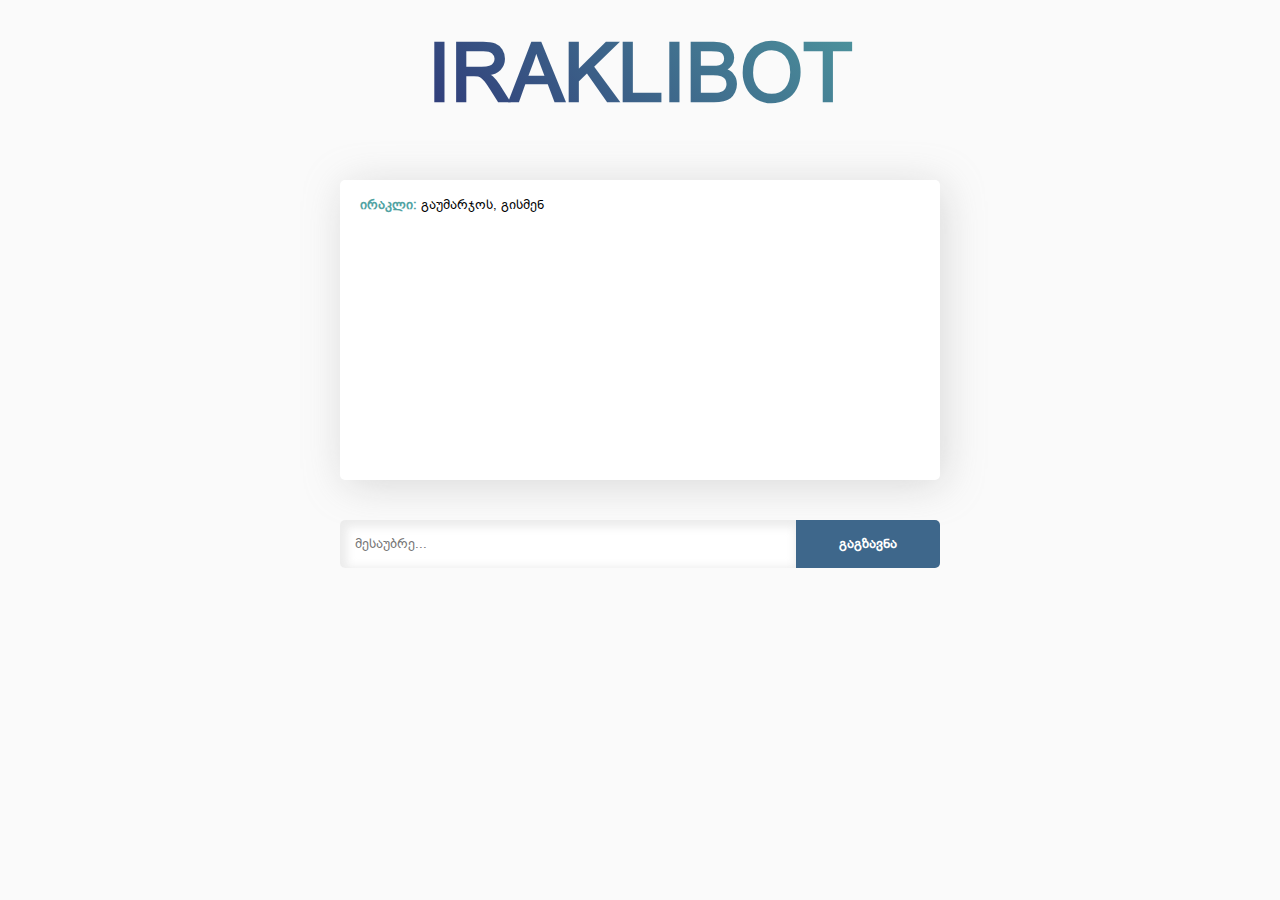
==== index.html @ 2b3e488c "Update index.html" ====
<!DOCTYPE html>
<html lang="ka">
   <head>
      <meta charset="utf-8">
      <title>IrakliBot</title>
      <meta name="description" content="Talk with digital version of Irakli">
      <link rel="icon" type="image/x-icon" href="/favicon.png">
      <meta name="viewport" content="width=device-width, initial-scale=1, maximum-scale=1, user-scalable=no" />
      <link rel="stylesheet" href="style.css">
   </head>
   <body>
      <div class="container">
         <h1 class="title">IrakliBot</h1>
         <p class="fuzzytext"></p>
         <div class="chat" id="chatid"></div>
         <div class="busy"></div>
         <div class="input">
            <form id="addUserForm">
               <input name="field1" type="text" placeholder="მესაუბრე..." class="input1" />
               <input type="submit" name="submit" value="გაგზავნა" class="submitbtn">
            </form>
         </div>
      </div>
   </body>
   <script src="https://ajax.googleapis.com/ajax/libs/jquery/3.6.1/jquery.min.js"></script>
   <script src="chatbot.js" type="module"></script>
   <script src="platform.js"></script>
   </html>
---- style.css ----
@font-face {
  font-family: arial;
  src: url(bpg-arial-webfont.woff2);
  font-display: block;
}

* {
  font-family: "arial", sans-serif!important;
  -webkit-user-select: none;
  -khtml-user-select: none;
  -moz-user-select: none;
  -ms-user-select: none;
  -o-user-select: none;
  user-select: none;
}

::-webkit-scrollbar {
  width: 5px;
  background: #f1f1f1;
}

::-webkit-scrollbar-track {
  background: #f1f1f1;
  border-radius:5px;
}

::-webkit-scrollbar-thumb {
  background: #3E678B;
  border-radius:5px;
}

::-webkit-scrollbar-thumb:hover {
  background: #284158;
}


body{
  width:100vw!important;
  margin:0;
  padding:0 ;
  overflow-x:hidden;
}
@media(max-width:1000px){
  .title{
      font-size:60px!important 
 }
 ::-webkit-scrollbar{
  display:none!important
 }
 .chat{
  overflow:scroll!important;
 }
}
body {
  font-size: 13px;
  background-color: #fafafa;
}
.container {
  max-width: 600px!important;
  padding:20px;
  margin:auto 
}
.title {
  font-weight: bold;
  font-family: "Arial GEO", sans-serif;
  text-align: center;
  font-size: 81px;
  font-weight: 800;
  margin:0;
  text-transform:uppercase;
  background: -webkit-linear-gradient(45deg, #2A2A72, #51A3A3 100%);
  background-clip: text;
  -webkit-background-clip: text;
  -webkit-text-fill-color: transparent;
  cursor: auto;
}
.chat {
  height: 300px;
  background-color: white;
  border-radius: 5px;
  box-shadow: 4px 5px 41px -2px rgba(202,202,202,0.75);
  -webkit-box-shadow: 4px 5px 41px -2px rgba(202,202,202,0.75);
  -moz-box-shadow: 4px 5px 41px -2px rgba(202,202,202,0.75);
  overflow:hidden;
}

.chat:hover {
  overflow-y: auto;
}

.chat div {
  margin: 15px 20px 15px;
  line-height: 20px;
}
.chat .party {
  font-weight: bold;
}
.chat .you {
  color: #2A2A72;
}
.chat .other {
  color: #51A3A3;
}
.busy {
  position: absolute;
  padding: 10px 0;
  color: #666;
  display: none;
  font-size: 11px;
}
.fuzzytext {
  display: flex;
  gap: 25px;
  height:25px;
  text-align:center;
  justify-content: center;
  flex-direction:row-reverse 
}
.foreach:first-child {
  color: #162721;
}
.input #addUserForm {
  margin-top: 40px;
  display:flex;
}
.input .input1 {
  vertical-align: top;
  float: left;
  padding: 15px;
  border:none;
  background:white;
  border-top-left-radius: 5px;
  border-bottom-left-radius: 5px;
  width:75%;
  box-shadow: 3px 3px 9px 4px rgba(230,230,230,0.75) inset;
  -webkit-box-shadow: 3px 3px 9px 4px rgba(230,230,230,0.75) inset;
  -moz-box-shadow: 3px 3px 9px 4px rgba(230,230,230,0.75) inset;
}
.input .submitbtn {
  font-weight: bold;
  background: #3E678B;
  border:none;
  color: white;
  text-decoration: none;
  width:25%;
  border-top-right-radius: 5px;
  border-bottom-right-radius: 5px;
  text-align:center;
  padding:15px;
  transition: 0.5s 
}
input:focus{
  outline: none;
}
.input .submitbtn:hover {
  cursor: pointer;
  border:none;
  background:#284158;
  transition: 0.5s ;
}
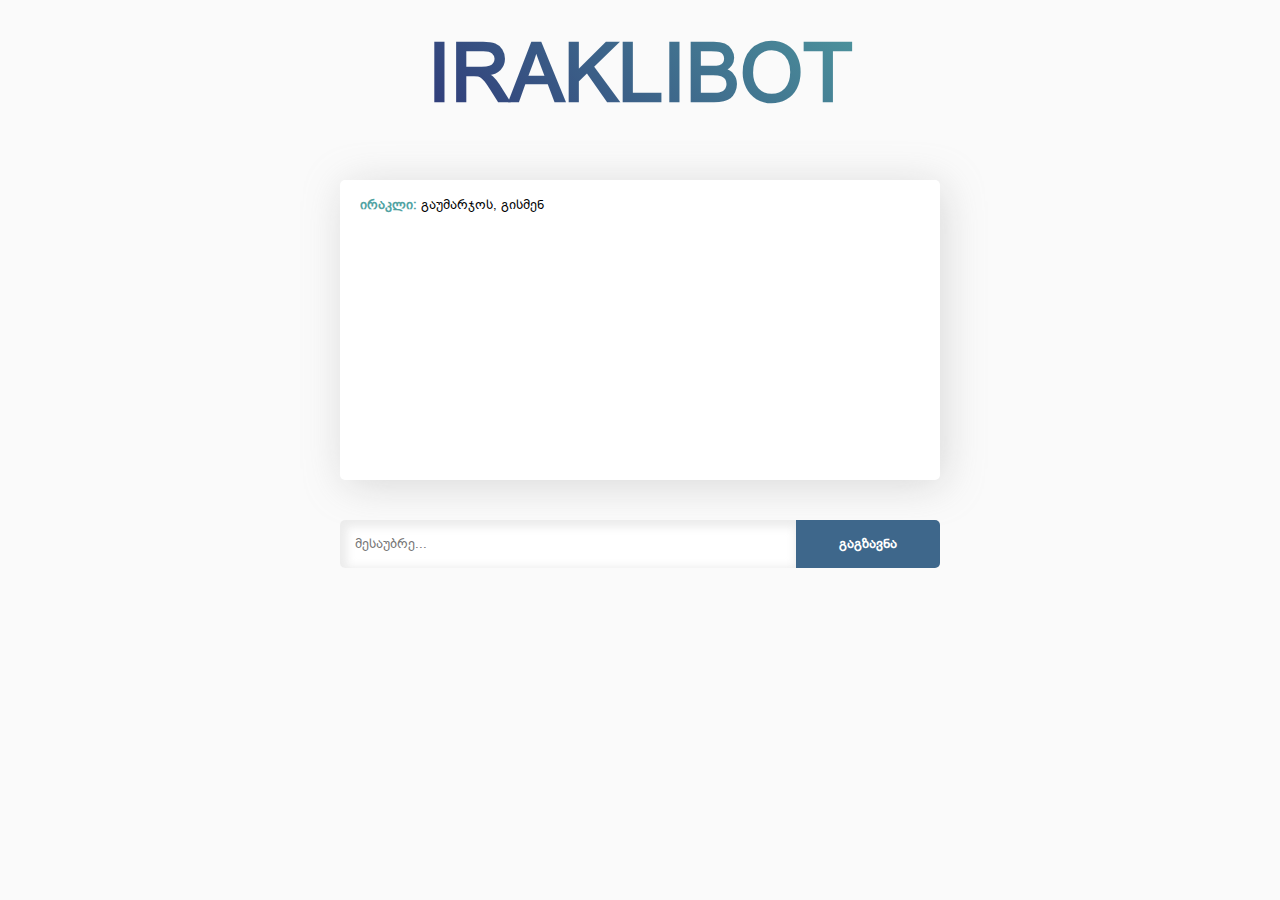
==== commit 3bca841b: "Update index.html" ====
--- a/index.html
+++ b/index.html
@@ -4,9 +4,9 @@
       <meta charset="utf-8">
       <title>IrakliBot</title>
       <meta name="description" content="Talk with digital version of Irakli">
-      <link rel="icon" type="image/x-icon" href="/favicon.png">
-      <meta name="viewport" content="width=device-width, initial-scale=1, maximum-scale=1, user-scalable=no" />
-      <link rel="stylesheet" href="style.css">
+      <link rel="icon" type="image/x-icon" href="./favicon.png">
+      <meta name="viewport" content="width=device-width, initial-scale=1, maximum-scale=1" />
+      <link rel="stylesheet" href="./style.css">
    </head>
    <body>
       <div class="container">
@@ -23,6 +23,6 @@
       </div>
    </body>
    <script src="https://ajax.googleapis.com/ajax/libs/jquery/3.6.1/jquery.min.js"></script>
-   <script src="chatbot.js" type="module"></script>
-   <script src="platform.js"></script>
+   <script src="./chatbot.js" type="module"></script>
+   <script src="./platform.js"></script>
    </html>--- a/style.css
+++ b/style.css
@@ -69,8 +69,8 @@
   margin:0;
   text-transform:uppercase;
   background: -webkit-linear-gradient(45deg, #2A2A72, #51A3A3 100%);
+  -webkit-background-clip: text;
   background-clip: text;
-  -webkit-background-clip: text;
   -webkit-text-fill-color: transparent;
   cursor: auto;
 }
@@ -78,9 +78,9 @@
   height: 300px;
   background-color: white;
   border-radius: 5px;
-  box-shadow: 4px 5px 41px -2px rgba(202,202,202,0.75);
   -webkit-box-shadow: 4px 5px 41px -2px rgba(202,202,202,0.75);
   -moz-box-shadow: 4px 5px 41px -2px rgba(202,202,202,0.75);
+  box-shadow: 4px 5px 41px -2px rgba(202,202,202,0.75);
   overflow:hidden;
 }
 
@@ -132,9 +132,9 @@
   border-top-left-radius: 5px;
   border-bottom-left-radius: 5px;
   width:75%;
-  box-shadow: 3px 3px 9px 4px rgba(230,230,230,0.75) inset;
   -webkit-box-shadow: 3px 3px 9px 4px rgba(230,230,230,0.75) inset;
   -moz-box-shadow: 3px 3px 9px 4px rgba(230,230,230,0.75) inset;
+  box-shadow: 3px 3px 9px 4px rgba(230,230,230,0.75) inset;
 }
 .input .submitbtn {
   font-weight: bold;
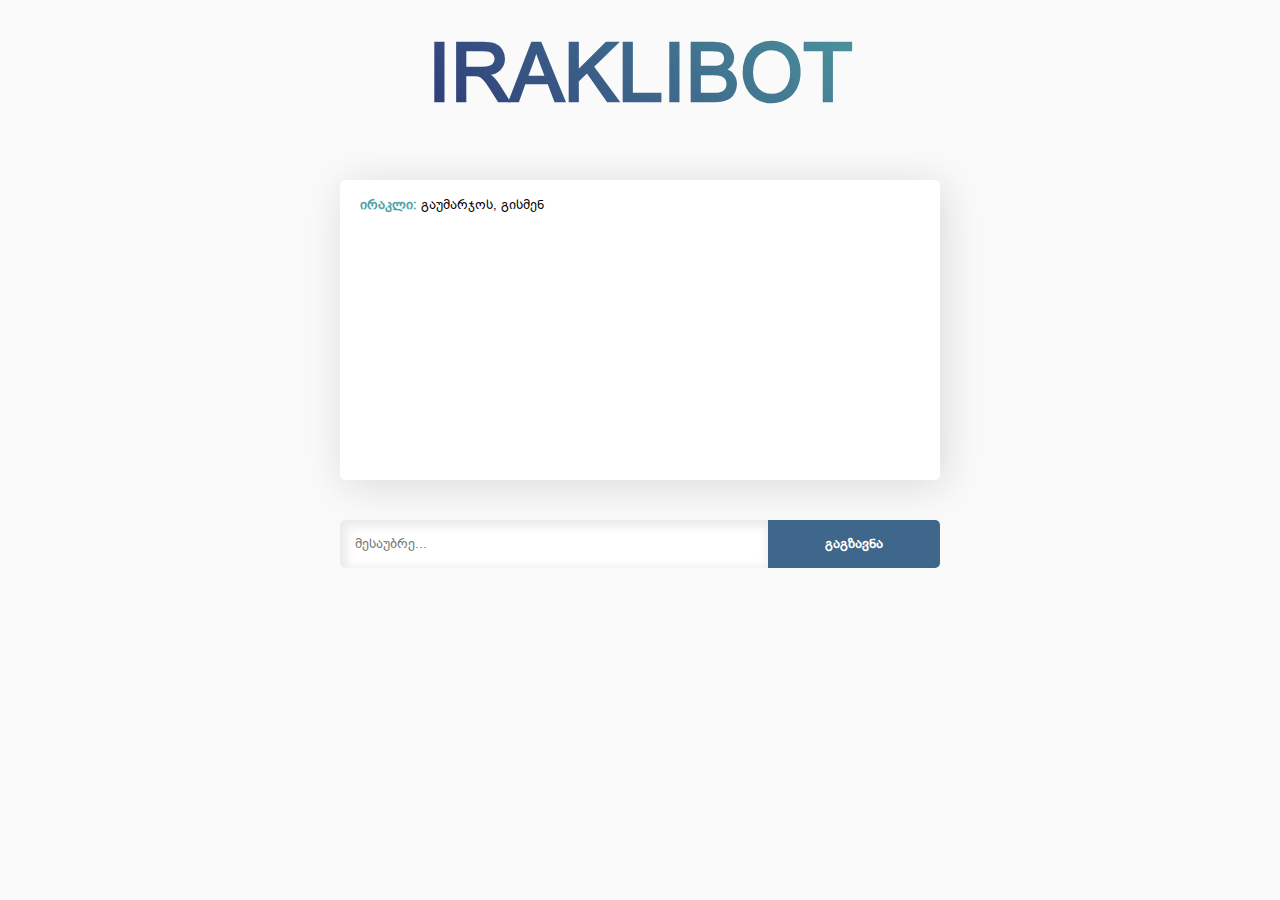
==== commit a0296302: "refactoring" ====
--- a/index.html
+++ b/index.html
@@ -1,28 +1,31 @@
 <!DOCTYPE html>
 <html lang="ka">
-   <head>
-      <meta charset="utf-8">
-      <title>IrakliBot</title>
-      <meta name="description" content="Talk with digital version of Irakli">
-      <link rel="icon" type="image/x-icon" href="./favicon.png">
-      <meta name="viewport" content="width=device-width, initial-scale=1, maximum-scale=1" />
-      <link rel="stylesheet" href="./style.css">
-   </head>
-   <body>
-      <div class="container">
-         <h1 class="title">IrakliBot</h1>
-         <p class="fuzzytext"></p>
-         <div class="chat" id="chatid"></div>
-         <div class="busy"></div>
-         <div class="input">
-            <form id="addUserForm">
-               <input name="field1" type="text" placeholder="მესაუბრე..." class="input1" />
-               <input type="submit" name="submit" value="გაგზავნა" class="submitbtn">
-            </form>
-         </div>
-      </div>
-   </body>
-   <script src="https://ajax.googleapis.com/ajax/libs/jquery/3.6.1/jquery.min.js"></script>
-   <script src="./chatbot.js" type="module"></script>
-   <script src="./platform.js"></script>
-   </html>+
+<head>
+  <meta charset="utf-8" />
+  <title>IrakliBot</title>
+  <meta name="description" content="Talk with digital version of Irakli" />
+  <link rel="icon" type="image/x-icon" href="./favicon.png" />
+  <meta name="viewport" content="width=device-width, initial-scale=1, maximum-scale=1" />
+  <link rel="stylesheet" href="./style.css" />
+</head>
+
+<body>
+  <div class="container">
+    <h1 class="title">IrakliBot</h1>
+    <p class="fuzzytext"></p>
+    <div class="chat" id="chatid"></div>
+    <div class="busy"></div>
+    <div class="input">
+      <form id="addUserForm">
+        <input name="field1" type="text" placeholder="მესაუბრე..." class="input1" />
+        <input type="submit" name="submit" value="გაგზავნა" class="submitbtn" />
+      </form>
+    </div>
+  </div>
+</body>
+<script src="https://ajax.googleapis.com/ajax/libs/jquery/3.6.1/jquery.min.js"></script>
+<script src="./chatbot.js" type="module"></script>
+<script src="./platform.js"></script>
+
+</html>--- a/style.css
+++ b/style.css
@@ -5,7 +5,7 @@
 }
 
 * {
-  font-family: "arial", sans-serif!important;
+  font-family: "arial", sans-serif !important;
   -webkit-user-select: none;
   -khtml-user-select: none;
   -moz-user-select: none;
@@ -21,44 +21,43 @@
 
 ::-webkit-scrollbar-track {
   background: #f1f1f1;
-  border-radius:5px;
+  border-radius: 5px;
 }
 
 ::-webkit-scrollbar-thumb {
-  background: #3E678B;
-  border-radius:5px;
+  background: #3e678b;
+  border-radius: 5px;
 }
 
 ::-webkit-scrollbar-thumb:hover {
   background: #284158;
 }
 
-
-body{
-  width:100vw!important;
-  margin:0;
-  padding:0 ;
-  overflow-x:hidden;
+body {
+  width: 100vw !important;
+  margin: 0;
+  padding: 0;
+  overflow-x: hidden;
 }
-@media(max-width:1000px){
-  .title{
-      font-size:60px!important 
- }
- ::-webkit-scrollbar{
-  display:none!important
- }
- .chat{
-  overflow:scroll!important;
- }
+@media (max-width: 1000px) {
+  .title {
+    font-size: 60px !important;
+  }
+  ::-webkit-scrollbar {
+    display: none !important;
+  }
+  .chat {
+    overflow: scroll !important;
+  }
 }
 body {
   font-size: 13px;
   background-color: #fafafa;
 }
 .container {
-  max-width: 600px!important;
-  padding:20px;
-  margin:auto 
+  max-width: 600px !important;
+  padding: 20px;
+  margin: auto;
 }
 .title {
   font-weight: bold;
@@ -66,9 +65,9 @@
   text-align: center;
   font-size: 81px;
   font-weight: 800;
-  margin:0;
-  text-transform:uppercase;
-  background: -webkit-linear-gradient(45deg, #2A2A72, #51A3A3 100%);
+  margin: 0;
+  text-transform: uppercase;
+  background: -webkit-linear-gradient(45deg, #2a2a72, #51a3a3 100%);
   -webkit-background-clip: text;
   background-clip: text;
   -webkit-text-fill-color: transparent;
@@ -78,10 +77,10 @@
   height: 300px;
   background-color: white;
   border-radius: 5px;
-  -webkit-box-shadow: 4px 5px 41px -2px rgba(202,202,202,0.75);
-  -moz-box-shadow: 4px 5px 41px -2px rgba(202,202,202,0.75);
-  box-shadow: 4px 5px 41px -2px rgba(202,202,202,0.75);
-  overflow:hidden;
+  -webkit-box-shadow: 4px 5px 41px -2px rgba(202, 202, 202, 0.75);
+  -moz-box-shadow: 4px 5px 41px -2px rgba(202, 202, 202, 0.75);
+  box-shadow: 4px 5px 41px -2px rgba(202, 202, 202, 0.75);
+  overflow: hidden;
 }
 
 .chat:hover {
@@ -96,10 +95,10 @@
   font-weight: bold;
 }
 .chat .you {
-  color: #2A2A72;
+  color: #2a2a72;
 }
 .chat .other {
-  color: #51A3A3;
+  color: #51a3a3;
 }
 .busy {
   position: absolute;
@@ -111,54 +110,50 @@
 .fuzzytext {
   display: flex;
   gap: 25px;
-  height:25px;
-  text-align:center;
+  height: 25px;
+  text-align: center;
   justify-content: center;
-  flex-direction:row-reverse 
+  flex-direction: row-reverse;
 }
 .foreach:first-child {
   color: #162721;
 }
 .input #addUserForm {
   margin-top: 40px;
-  display:flex;
+  display: flex;
 }
 .input .input1 {
   vertical-align: top;
   float: left;
   padding: 15px;
-  border:none;
-  background:white;
+  border: none;
+  background: white;
   border-top-left-radius: 5px;
   border-bottom-left-radius: 5px;
-  width:75%;
-  -webkit-box-shadow: 3px 3px 9px 4px rgba(230,230,230,0.75) inset;
-  -moz-box-shadow: 3px 3px 9px 4px rgba(230,230,230,0.75) inset;
-  box-shadow: 3px 3px 9px 4px rgba(230,230,230,0.75) inset;
+  width: 70%;
+  -webkit-box-shadow: 3px 3px 9px 4px rgba(230, 230, 230, 0.75) inset;
+  -moz-box-shadow: 3px 3px 9px 4px rgba(230, 230, 230, 0.75) inset;
+  box-shadow: 3px 3px 9px 4px rgba(230, 230, 230, 0.75) inset;
 }
 .input .submitbtn {
   font-weight: bold;
-  background: #3E678B;
-  border:none;
+  background: #3e678b;
+  border: none;
   color: white;
   text-decoration: none;
-  width:25%;
+  width: 30%;
   border-top-right-radius: 5px;
   border-bottom-right-radius: 5px;
-  text-align:center;
-  padding:15px;
-  transition: 0.5s 
+  text-align: center;
+  padding: 15px;
+  transition: 0.5s;
 }
-input:focus{
+input:focus {
   outline: none;
 }
 .input .submitbtn:hover {
   cursor: pointer;
-  border:none;
-  background:#284158;
-  transition: 0.5s ;
+  border: none;
+  background: #284158;
+  transition: 0.5s;
 }
-
-
-
-
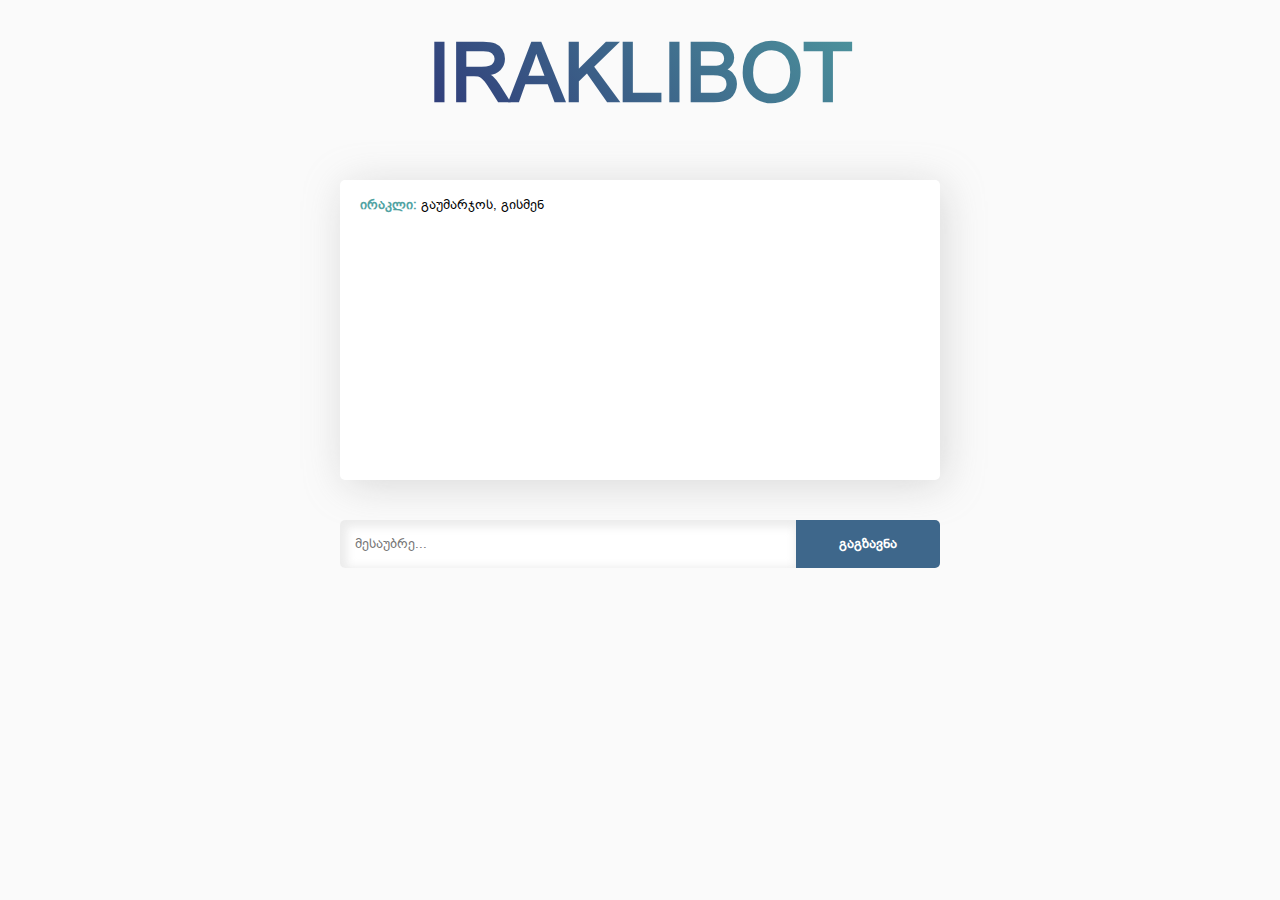
==== commit 1569cccd: "Update index.html" ====
--- a/index.html
+++ b/index.html
@@ -7,6 +7,7 @@
   <meta name="description" content="Talk with digital version of Irakli" />
   <link rel="icon" type="image/x-icon" href="./favicon.png" />
   <meta name="viewport" content="width=device-width, initial-scale=1, maximum-scale=1" />
+  <link rel="preload" href="/bpg-arial-webfont.woff2" as="font" type="font/woff2" crossorigin>
   <link rel="stylesheet" href="./style.css" />
 </head>
 
--- a/style.css
+++ b/style.css
@@ -61,7 +61,6 @@
 }
 .title {
   font-weight: bold;
-  font-family: "Arial GEO", sans-serif;
   text-align: center;
   font-size: 81px;
   font-weight: 800;
@@ -130,7 +129,7 @@
   background: white;
   border-top-left-radius: 5px;
   border-bottom-left-radius: 5px;
-  width: 70%;
+  width: 75%;
   -webkit-box-shadow: 3px 3px 9px 4px rgba(230, 230, 230, 0.75) inset;
   -moz-box-shadow: 3px 3px 9px 4px rgba(230, 230, 230, 0.75) inset;
   box-shadow: 3px 3px 9px 4px rgba(230, 230, 230, 0.75) inset;
@@ -141,7 +140,7 @@
   border: none;
   color: white;
   text-decoration: none;
-  width: 30%;
+  width: 25%;
   border-top-right-radius: 5px;
   border-bottom-right-radius: 5px;
   text-align: center;
@@ -157,3 +156,12 @@
   background: #284158;
   transition: 0.5s;
 }
+
+@media(max-width:768px){
+  .input .submitbtn{
+    width:30%;
+  }
+  .input .input1{
+    width:70%
+  }
+}
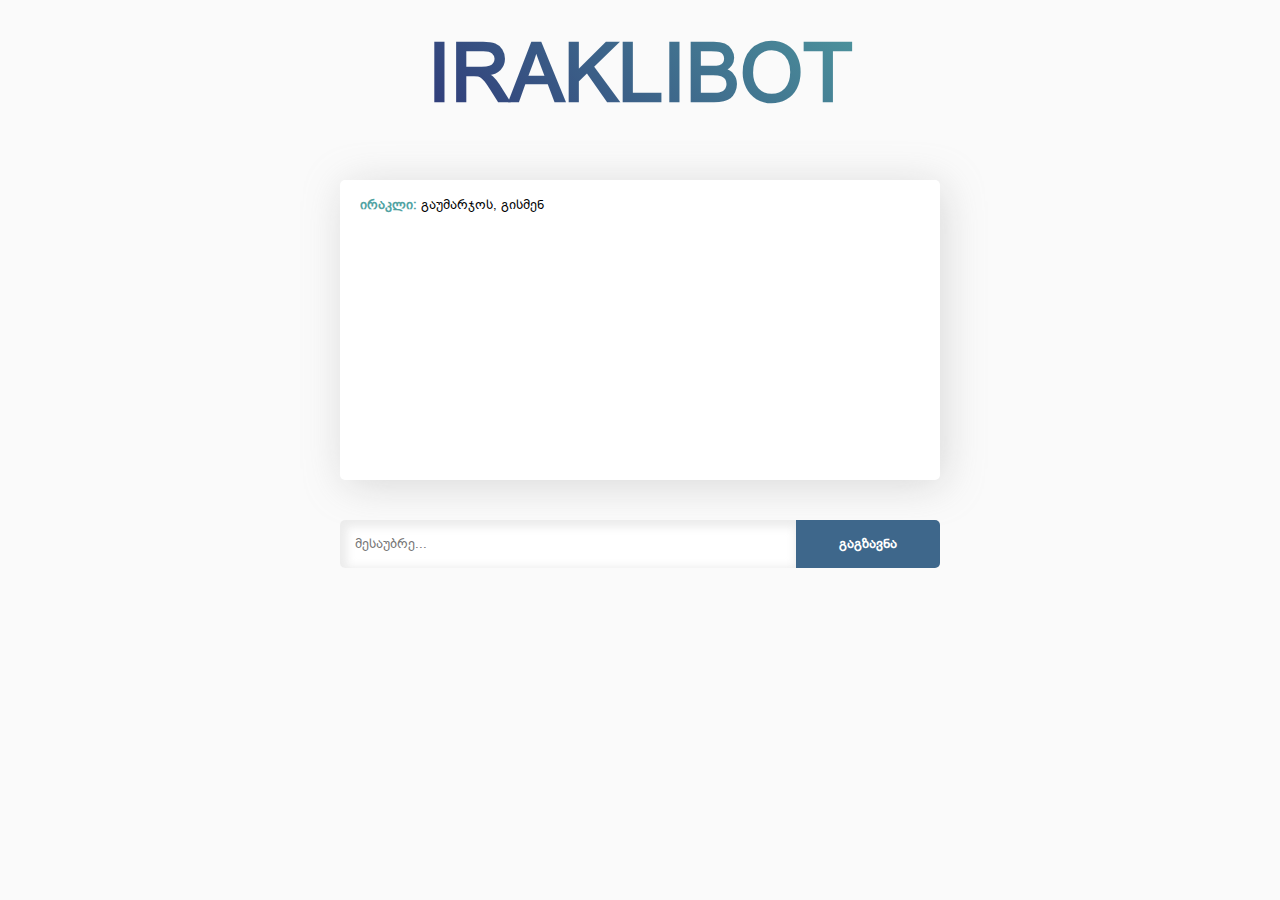
==== commit 054fe47c: "Update index.html" ====
--- a/index.html
+++ b/index.html
@@ -5,6 +5,7 @@
   <meta charset="utf-8" />
   <title>IrakliBot</title>
   <meta name="description" content="Talk with digital version of Irakli" />
+  <meta name="theme-color" content="#3e678b"/>
   <link rel="icon" type="image/x-icon" href="./favicon.png" />
   <meta name="viewport" content="width=device-width, initial-scale=1, maximum-scale=1" />
   <link rel="preload" href="/bpg-arial-webfont.woff2" as="font" type="font/woff2" crossorigin>
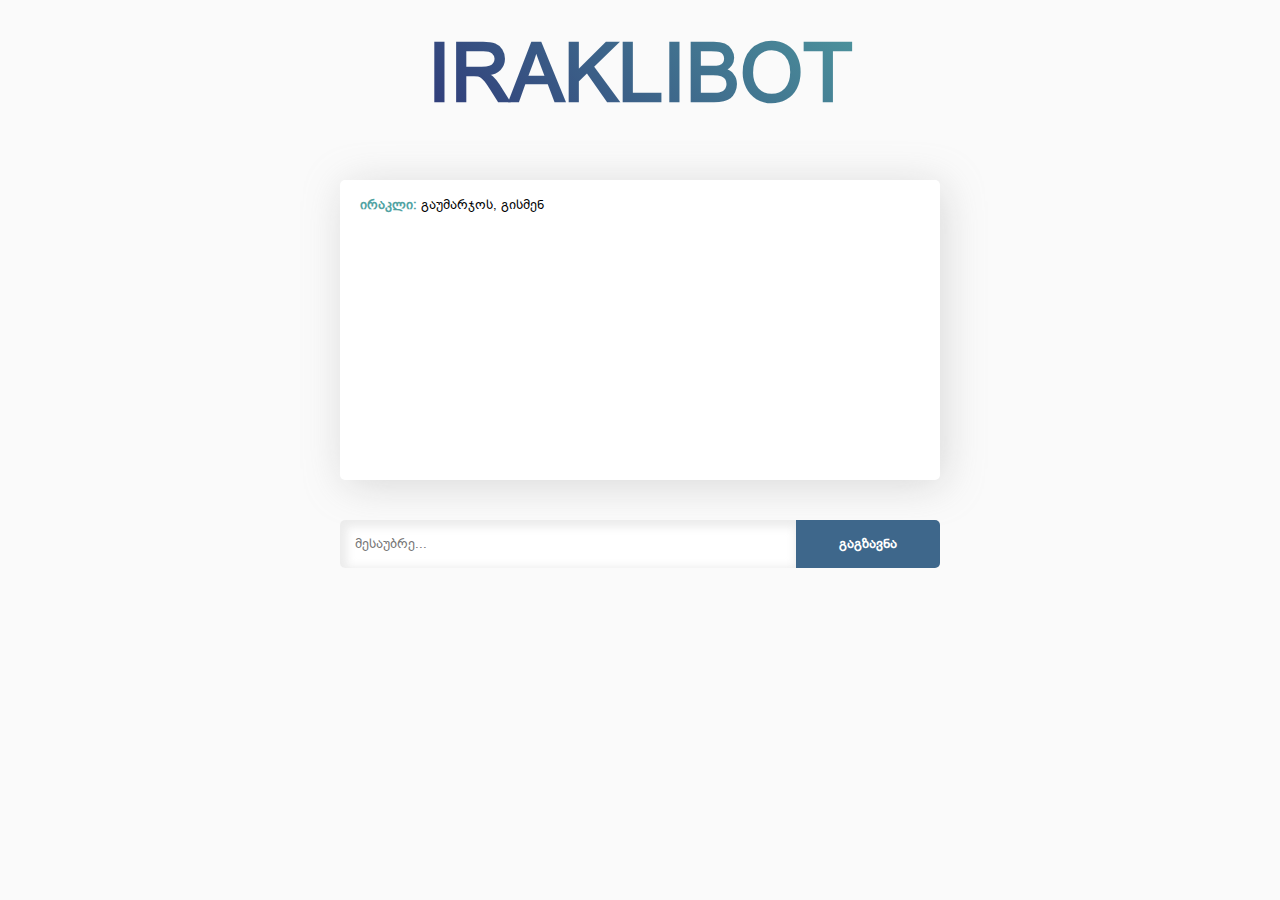
==== commit 1e023045: "Update index.html" ====
--- a/index.html
+++ b/index.html
@@ -10,6 +10,7 @@
   <meta name="viewport" content="width=device-width, initial-scale=1, maximum-scale=1" />
   <link rel="preload" href="/bpg-arial-webfont.woff2" as="font" type="font/woff2" crossorigin>
   <link rel="stylesheet" href="./style.css" />
+  <script src="https://ajax.googleapis.com/ajax/libs/jquery/3.6.1/jquery.min.js"></script>
 </head>
 
 <body>
@@ -26,7 +27,6 @@
     </div>
   </div>
 </body>
-<script src="https://ajax.googleapis.com/ajax/libs/jquery/3.6.1/jquery.min.js"></script>
 <script src="./chatbot.js" type="module"></script>
 <script src="./platform.js"></script>
 
